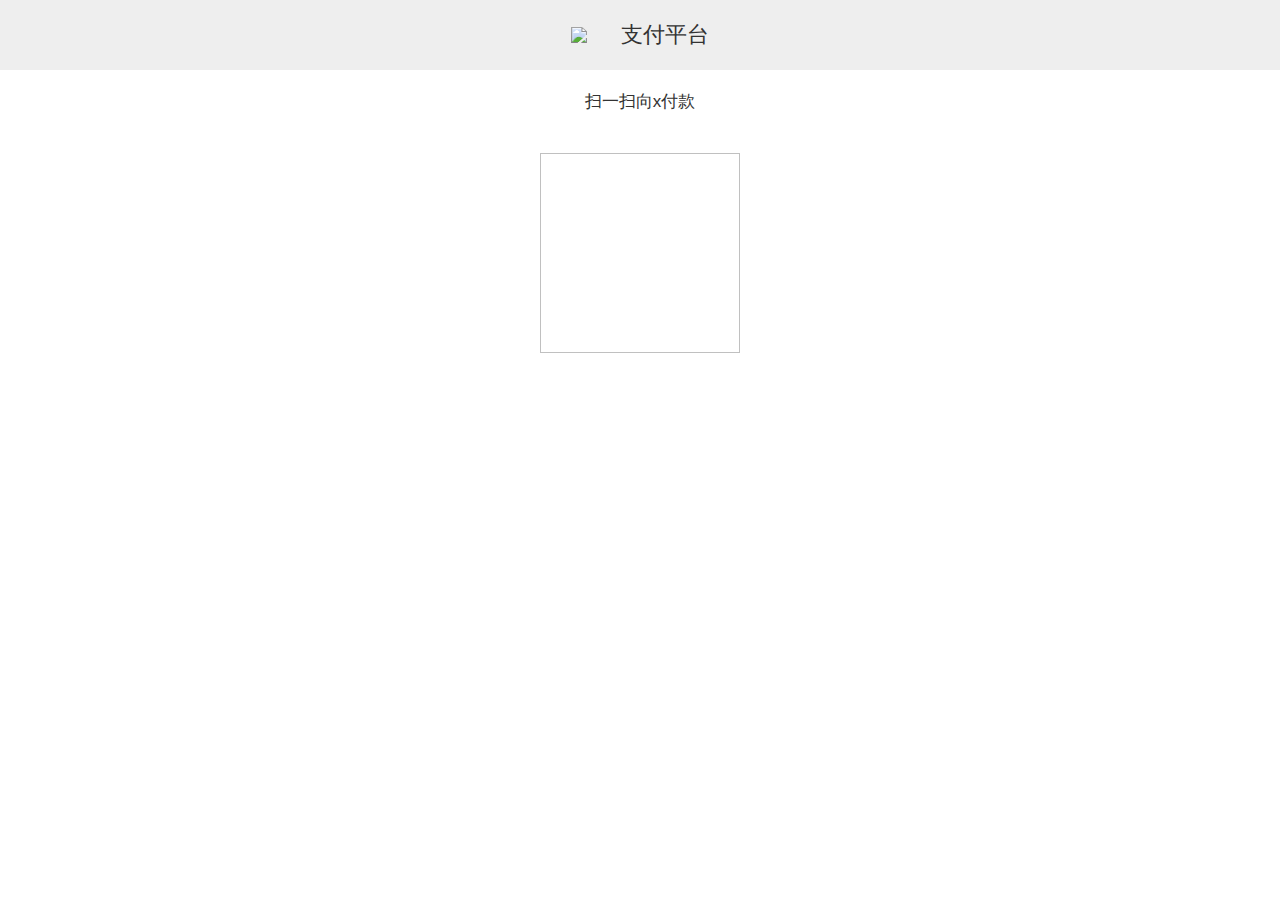
==== src/pay.html @ 773fb7de "x支付" ====
<!DOCTYPE html>
<html>
<head>
    <meta charset="utf-8">
    <meta http-equiv="X-UA-Compatible" content="IE=edge">
    <meta name="viewport" content="width=device-width, initial-scale=1, maximum-scale=1, user-scalable=no">
    <title>X收款码</title>
    <script type="text/javascript" src="https://lib.baomitu.com/jquery/3.3.1/jquery.min.js"></script>
    <script type="text/javascript" src="https://lib.baomitu.com/jquery.qrcode/1.0/jquery.qrcode.min.js"></script>
    <link href="./css/style.css" rel="stylesheet">
</head>
<body id="color">
<div class="container" id="code-all">
    <div id="ui-head">
        <img class="head" src="./img/x.png">
        <p class="pay_way">支付平台</p>
    </div>
    <div class="ui-box">
        <p class="pay_tips">扫一扫向x付款</p>
        <img id="page-url">
    </div>
</div>
<script type="text/javascript" src="./js/pay.js"></script>
<script src="js/index.js"></script>
<script>
    let setting = {
        nick: GetQueryString('nick'),
        qqUrl: GetQueryString('qq'),
        wechatUrl: GetQueryString('vx'),
        aliUrl: GetQueryString('ali'),
    }
    console.log(setting)

    function convertCanvasToImage() {
        let canvas = document.getElementsByTagName('canvas')[0];
        let image = new Image();
        data = canvas.toDataURL("image/jpeg");
        return data;
    }

    if (navigator.userAgent.match(/Alipay/i)) {
        window.location.href = setting.aliUrl;
    } else if (navigator.userAgent.match(/MicroMessenger\//i)) {
        $('.pay_tips').html("长按识别向" + setting.nick + "付款");
        $('.pay_way').html("微信支付");
        $('.head').attr("src", './img/wx.png');
        $('.ui-box').css("background-color", "#54bc6e");
        $("#page-url").qrcode(setting.wechatUrl);
        document.getElementById("page-url").src = convertCanvasToImage();
    } else if (navigator.userAgent.match(/QQ\//i)) {
        $('.pay_tips').html("长按识别向" + setting.nick + "付款");
        $('.pay_way').html("QQ钱包");
        $('.head').attr("src", './img/QQ.png');
        $('.ui-box').css("background-color", "#049fda");
        $("#page-url").qrcode(setting.qqUrl);
        document.getElementById("page-url").src = convertCanvasToImage();
    } else {
        $('.pay_tips').html("扫一扫向" + setting.nick + "付款");
        $("#page-url").qrcode(window.location.href);
        document.getElementById("page-url").src = convertCanvasToImage();
    }

</script>
</body>
</html>
---- src/css/style.css ----
body, html {
    height: 100%;
    margin: 0;
    padding: 0;
    font-size: 16px;
    background: #eee;
}

body {
    font-family: -apple-system-font, YouYuan, Microsoft YaHei, Helvetica Neue, Helvetica, sans-serif
}

dev,p{
    margin: 0;
    padding: 0;
}

.container {
    height: 100%;
    display: flex;
    flex-flow: column;
}

#ui-head {
    text-align: center;
    padding: 20px;
    color: #333333;
    font-size: 22px;
    display: flex;
    align-items: center;
    justify-content: center;
}

#ui-head img{
    width: 50px;
}

.ui-box {
    background: white;
    width: 100%;
    text-align: center;
    flex: 1;
}

.pay_tips{
    margin-top: 20px;
    font-size: 17px;
    color: #333;
}

.qrbox{
    width: 200px;
    height: 200px;
    margin-top: 40px;
}

#page-url{
    width: 200px;
    height: 200px;
    margin-top: 40px;
}

.simg{
    width: 30px;
}
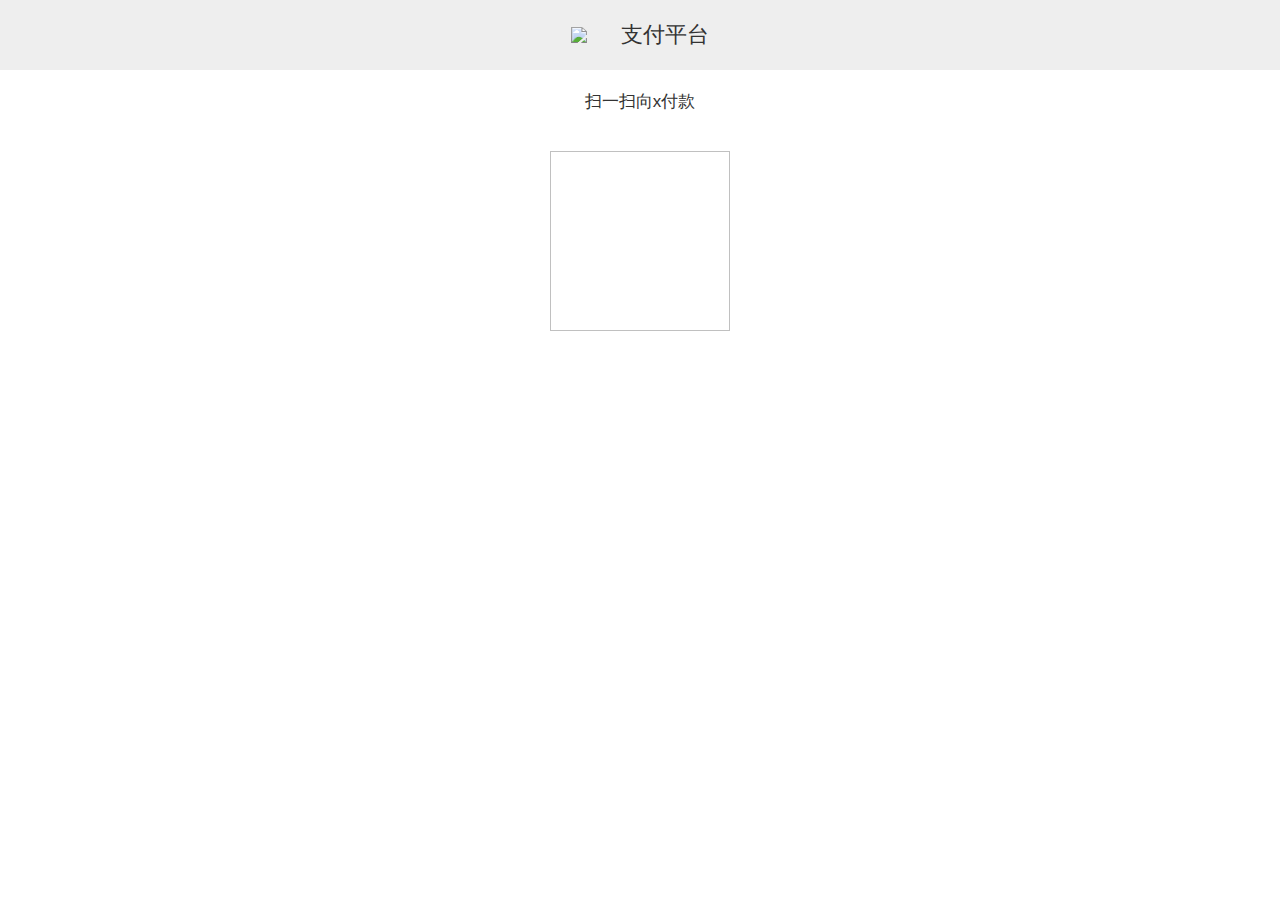
==== commit 9234e978: "本地" ====
--- a/src/pay.html
+++ b/src/pay.html
@@ -42,21 +42,35 @@
         window.location.href = setting.aliUrl;
     } else if (navigator.userAgent.match(/MicroMessenger\//i)) {
         $('.pay_tips').html("长按识别向" + setting.nick + "付款");
+        $('.pay_tips').css("color", "#ffffff");
         $('.pay_way').html("微信支付");
         $('.head').attr("src", './img/wx.png');
         $('.ui-box').css("background-color", "#54bc6e");
-        $("#page-url").qrcode(setting.wechatUrl);
+        $("#page-url").qrcode({
+            colorDark: "#000000",
+            colorLight: "#ffffff",
+            text: setting.wechatUrl,
+        });
         document.getElementById("page-url").src = convertCanvasToImage();
     } else if (navigator.userAgent.match(/QQ\//i)) {
         $('.pay_tips').html("长按识别向" + setting.nick + "付款");
+        $('.pay_tips').css("color", "#ffffff");
         $('.pay_way').html("QQ钱包");
         $('.head').attr("src", './img/QQ.png');
         $('.ui-box').css("background-color", "#049fda");
-        $("#page-url").qrcode(setting.qqUrl);
+        $("#page-url").qrcode({
+            colorDark: "#000000",
+            colorLight: "#ffffff",
+            text: setting.qqUrl,
+        });
         document.getElementById("page-url").src = convertCanvasToImage();
     } else {
         $('.pay_tips').html("扫一扫向" + setting.nick + "付款");
-        $("#page-url").qrcode(window.location.href);
+        $("#page-url").qrcode({
+            colorDark: "#000000",
+            colorLight: "#ffffff",
+            text: window.location.href,
+        });
         document.getElementById("page-url").src = convertCanvasToImage();
     }
 
--- a/src/css/style.css
+++ b/src/css/style.css
@@ -10,7 +10,7 @@
     font-family: -apple-system-font, YouYuan, Microsoft YaHei, Helvetica Neue, Helvetica, sans-serif
 }
 
-dev,p{
+dev, p {
     margin: 0;
     padding: 0;
 }
@@ -31,7 +31,7 @@
     justify-content: center;
 }
 
-#ui-head img{
+#ui-head img {
     width: 50px;
 }
 
@@ -42,24 +42,20 @@
     flex: 1;
 }
 
-.pay_tips{
+.pay_tips {
     margin-top: 20px;
     font-size: 17px;
     color: #333;
 }
 
-.qrbox{
-    width: 200px;
-    height: 200px;
-    margin-top: 40px;
+#page-url {
+    width: 180px;
+    height: 180px;
+    margin-top: 30px;
+    background: white;
+    padding: 8px;
 }
 
-#page-url{
-    width: 200px;
-    height: 200px;
-    margin-top: 40px;
-}
-
-.simg{
+.simg {
     width: 30px;
 }
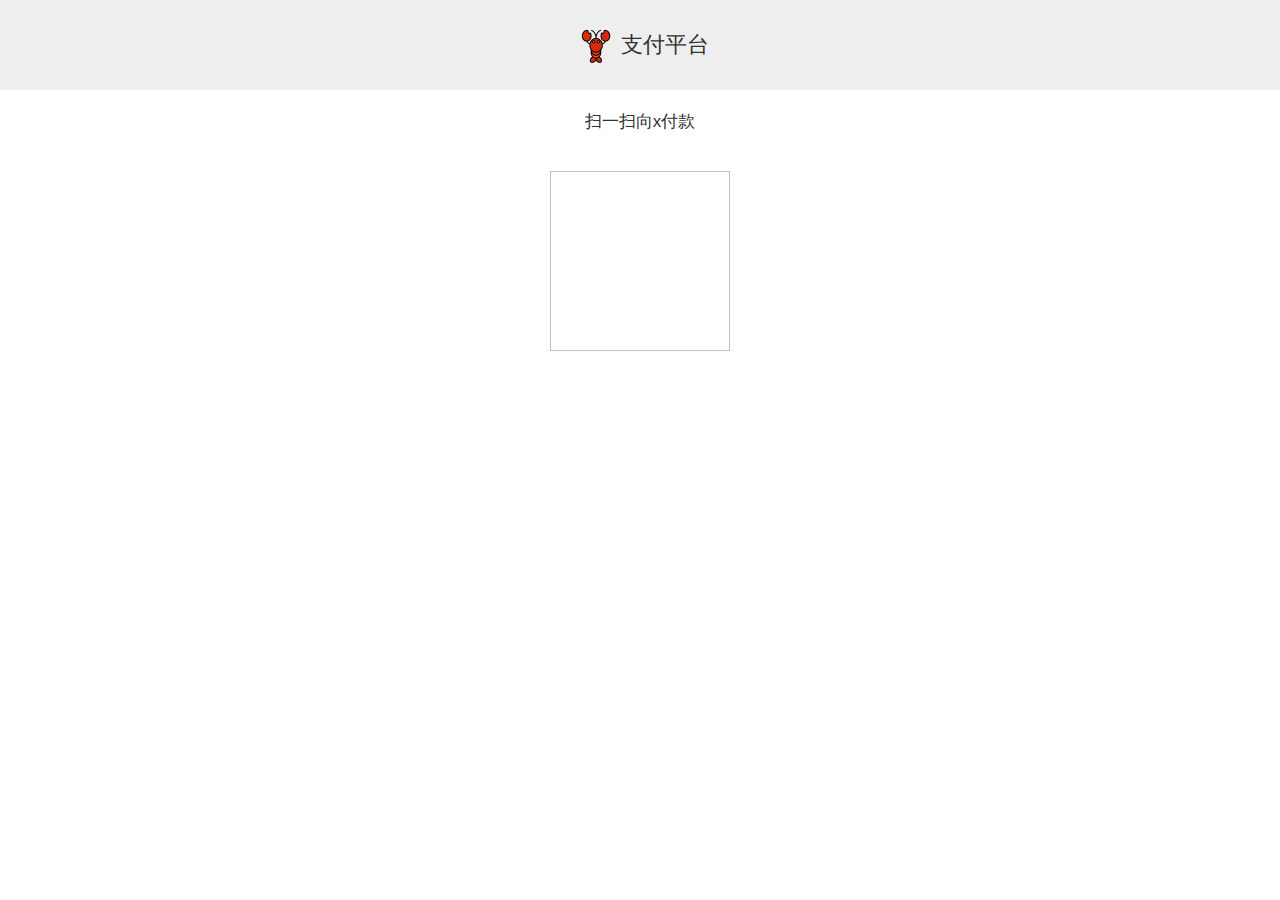
==== commit 24d0397a: "修复图片命名" ====
--- a/src/pay.html
+++ b/src/pay.html
@@ -4,10 +4,12 @@
     <meta charset="utf-8">
     <meta http-equiv="X-UA-Compatible" content="IE=edge">
     <meta name="viewport" content="width=device-width, initial-scale=1, maximum-scale=1, user-scalable=no">
-    <title>X收款码</title>
+    <title>聚合收款</title>
     <script type="text/javascript" src="https://lib.baomitu.com/jquery/3.3.1/jquery.min.js"></script>
     <script type="text/javascript" src="https://lib.baomitu.com/jquery.qrcode/1.0/jquery.qrcode.min.js"></script>
+    <script src="https://lib.baomitu.com/layer/3.1.1/layer.js"></script>
     <link href="./css/style.css" rel="stylesheet">
+    <link rel="shortcut icon" href="./img/x.png" type="image/x-icon"/>
 </head>
 <body id="color">
 <div class="container" id="code-all">
@@ -26,10 +28,30 @@
     let setting = {
         nick: GetQueryString('nick'),
         qqUrl: GetQueryString('qq'),
-        wechatUrl: GetQueryString('vx'),
+        wechatUrl: GetQueryString('wx'),
         aliUrl: GetQueryString('ali'),
+        id: GetQueryString('id'),
     }
-    console.log(setting)
+    if (setting.id) {
+        $.ajax({
+            url: 'http://follow.fiz.ink/api/public/xpay/checkCode/' + setting.id,
+            type: 'GET',
+            cache: false,
+            success: function (res) {
+                console.log(res);
+                if (res.error != 0) {
+                    return layer.msg(res.msg);
+                }
+                setting.nick = res.data.nick;
+                setting.qqUrl = res.data.qq;
+                setting.wechatUrl = res.data.wx;
+                setting.aliUrl = res.data.ali;
+                checkPayWay();
+            }
+        });
+    } else {
+        checkPayWay();
+    }
 
     function convertCanvasToImage() {
         let canvas = document.getElementsByTagName('canvas')[0];
@@ -38,42 +60,55 @@
         return data;
     }
 
-    if (navigator.userAgent.match(/Alipay/i)) {
-        window.location.href = setting.aliUrl;
-    } else if (navigator.userAgent.match(/MicroMessenger\//i)) {
-        $('.pay_tips').html("长按识别向" + setting.nick + "付款");
-        $('.pay_tips').css("color", "#ffffff");
-        $('.pay_way').html("微信支付");
-        $('.head').attr("src", './img/wx.png');
-        $('.ui-box').css("background-color", "#54bc6e");
-        $("#page-url").qrcode({
-            colorDark: "#000000",
-            colorLight: "#ffffff",
-            text: setting.wechatUrl,
-        });
-        document.getElementById("page-url").src = convertCanvasToImage();
-    } else if (navigator.userAgent.match(/QQ\//i)) {
-        $('.pay_tips').html("长按识别向" + setting.nick + "付款");
-        $('.pay_tips').css("color", "#ffffff");
-        $('.pay_way').html("QQ钱包");
-        $('.head').attr("src", './img/QQ.png');
-        $('.ui-box').css("background-color", "#049fda");
-        $("#page-url").qrcode({
-            colorDark: "#000000",
-            colorLight: "#ffffff",
-            text: setting.qqUrl,
-        });
-        document.getElementById("page-url").src = convertCanvasToImage();
-    } else {
-        $('.pay_tips').html("扫一扫向" + setting.nick + "付款");
-        $("#page-url").qrcode({
-            colorDark: "#000000",
-            colorLight: "#ffffff",
-            text: window.location.href,
-        });
-        document.getElementById("page-url").src = convertCanvasToImage();
+
+    //检查支付方式
+    function checkPayWay() {
+        if (navigator.userAgent.match(/Alipay/i)) {
+            window.location.href = setting.aliUrl;
+        } else if (navigator.userAgent.match(/MicroMessenger\//i)) {
+            $('.pay_tips').html("长按识别向" + setting.nick + "付款");
+            $('.pay_tips').css("color", "#ffffff");
+            $('.pay_way').html("微信支付");
+            $('.head').attr("src", './img/wx.png');
+            $('.ui-box').css("background-color", "#54bc6e");
+            if (!setting.wechatUrl) {
+                return layer.msg("未设置微信收款");
+            }
+            $("#page-url").qrcode({
+                colorDark: "#000000",
+                colorLight: "#ffffff",
+                text: setting.wechatUrl,
+            });
+            document.getElementById("page-url").src = convertCanvasToImage();
+        } else if (navigator.userAgent.match(/QQ\//i)) {
+            $('.pay_tips').html("长按识别向" + setting.nick + "付款");
+            $('.pay_tips').css("color", "#ffffff");
+            $('.pay_way').html("QQ钱包");
+            $('.head').attr("src", './img/qq.png');
+            $('.ui-box').css("background-color", "#049fda");
+            if (!setting.qqUrl) {
+                return layer.msg("未设置QQ收款");
+            }
+            $("#page-url").qrcode({
+                colorDark: "#000000",
+                colorLight: "#ffffff",
+                text: setting.qqUrl,
+            });
+            document.getElementById("page-url").src = convertCanvasToImage();
+        } else {
+            $('.pay_tips').html("扫一扫向" + setting.nick + "付款");
+            $('.pay_tips').css("color", "#333333");
+            $('.pay_way').html("支付平台");
+            $('.head').attr("src", './img/x.png');
+            $('.ui-box').css("background-color", "#ffffff");
+            $("#page-url").qrcode({
+                colorDark: "#000000",
+                colorLight: "#ffffff",
+                text: window.location.href,
+            });
+            document.getElementById("page-url").src = convertCanvasToImage();
+        }
     }
-
 </script>
 </body>
 </html>
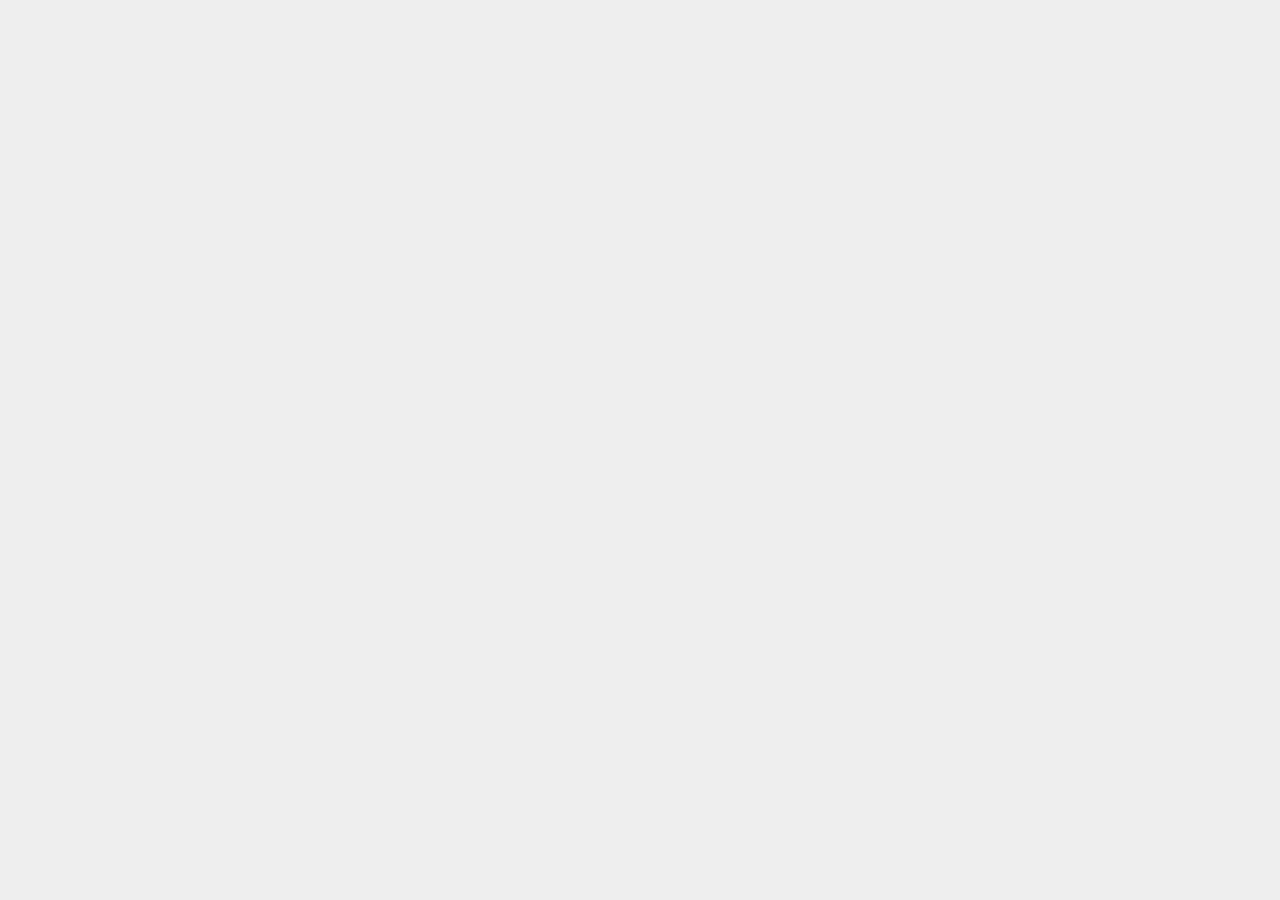
==== commit e5d54865: "show" ====
--- a/src/pay.html
+++ b/src/pay.html
@@ -11,7 +11,7 @@
     <link href="./css/style.css" rel="stylesheet">
     <link rel="shortcut icon" href="./img/x.png" type="image/x-icon"/>
 </head>
-<body id="color">
+<body id="containerBody">
 <div class="container" id="code-all">
     <div id="ui-head">
         <img class="head" src="./img/x.png">
@@ -80,6 +80,7 @@
                 text: setting.wechatUrl,
             });
             document.getElementById("page-url").src = convertCanvasToImage();
+            $('#containerBody').show();
         } else if (navigator.userAgent.match(/QQ\//i)) {
             $('.pay_tips').html("长按识别向" + setting.nick + "付款");
             $('.pay_tips').css("color", "#ffffff");
@@ -95,6 +96,7 @@
                 text: setting.qqUrl,
             });
             document.getElementById("page-url").src = convertCanvasToImage();
+            $('#containerBody').show();
         } else {
             $('.pay_tips').html("扫一扫向" + setting.nick + "付款");
             $('.pay_tips').css("color", "#333333");
@@ -107,6 +109,7 @@
                 text: window.location.href,
             });
             document.getElementById("page-url").src = convertCanvasToImage();
+            $('#containerBody').show();
         }
     }
 </script>
--- a/src/css/style.css
+++ b/src/css/style.css
@@ -13,6 +13,10 @@
 dev, p {
     margin: 0;
     padding: 0;
+}
+
+#containerBody{
+    display: none;
 }
 
 .container {
